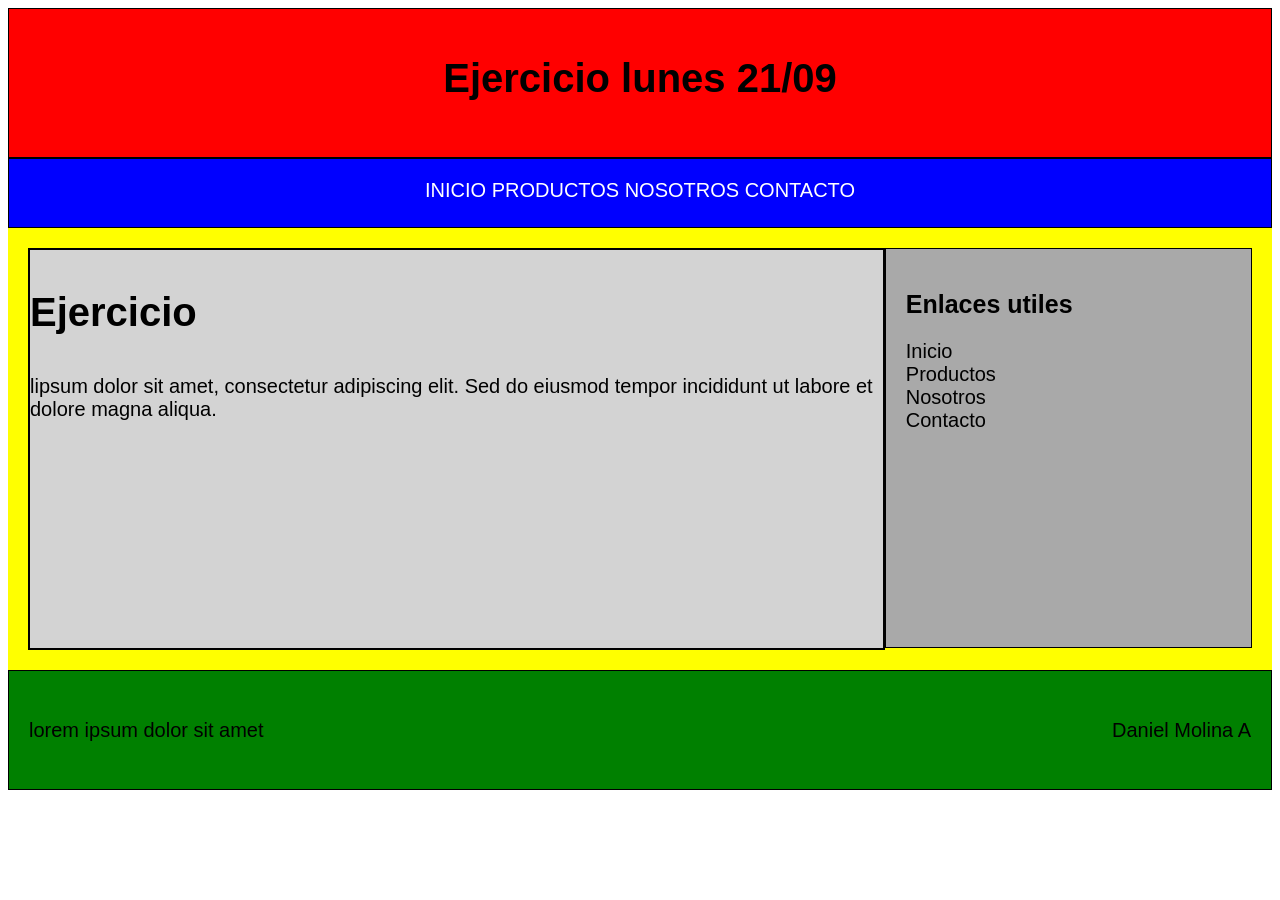
==== 22-09/index.html @ 08b27694 "Update footer text to placeholder content" ====
<!DOCTYPE html>
<html lang="es">
<head>
    <meta charset="UTF-8">
    <meta name="viewport" content="width=device-width, initial-scale=1.0">
    <title>Ejercicio lunes 21/09</title>
    <link rel="stylesheet" href="assets/css/styles.css">
</head>
<body>
    <header>
        <h1>Ejercicio lunes 21/09</h1>
    </header>
    <nav>
        <a href="#">Inicio</a>
        <a href="#">Productos</a>
        <a href="#">Nosotros</a>
        <a href="#">Contacto</a>
    </nav>
    <div class="container">
            
        <main>
            <section>   
                <article>
                    <h1>Ejercicio</h1>
                    <p>lipsum dolor sit amet, consectetur adipiscing elit. Sed do eiusmod tempor incididunt ut labore et dolore magna aliqua.</p>
                </article>
            </section>
        </main>
        <aside>
                <h2>Enlaces utiles</h2>
                <a href="#">Inicio</a>
                <a href="#">Productos</a>
                <a href="#">Nosotros</a>
                <a href="#">Contacto</a>
            </aside>
    </div>
    
    <footer>
        <p>lorem ipsum dolor sit amet</p>
        <p>Daniel Molina A</p>  
    </footer>
</body>
</html>
---- 22-09/assets/css/styles.css ----
*{
    box-sizing: border-box;
}

html{
    font-size: 20px;
    font-family: Arial, Helvetica, sans-serif;
}

header{
    background-color: red;
    height: 150px;
    width: 100%;
    margin: 0 auto;
    text-align: center;
    padding: 20px;
    border: 1px solid black;
}

nav{
    padding: 20px;
    width: 100%;
    height: 70px;
    background-color: blue;
    border: 1px solid black;
    text-align: center;
    
}

nav a{
    color: white;
    text-decoration: none;
    text-transform: uppercase;
}

div.container{
    width: 100%;
    margin: 0 auto;
    padding: 20px;
    background-color: yellow;
    display: flex;
    flex-direction: row;
    justify-content: space-between;
    
}

main{
    width: 70%;
    margin: 0 auto;
    background-color: pink;
    border: 1px solid black;

}

section{
    height: 400px;
    background-color: lightgray;
    border: 1px solid black;
}

aside{
    width: 30%;
    height: 400px;
    padding: 20px;
    background-color: darkgray;
    border: 1px solid black;
    display: flex;
    flex-direction: column;
}

aside a{
    color: black;
    text-decoration: none;
}

footer{
    padding: 20px;
    width: 100%;
    height: 120px;
    background-color: green;
    border: 1px solid black;
    display: flex;
    flex-direction: row;
    justify-content: space-between;
    align-items: center;
}

h1{
    font-size: 2rem;
}
h2{
    font-size: 1.25rem;
}
h3{
    font-size: 1rem;
}
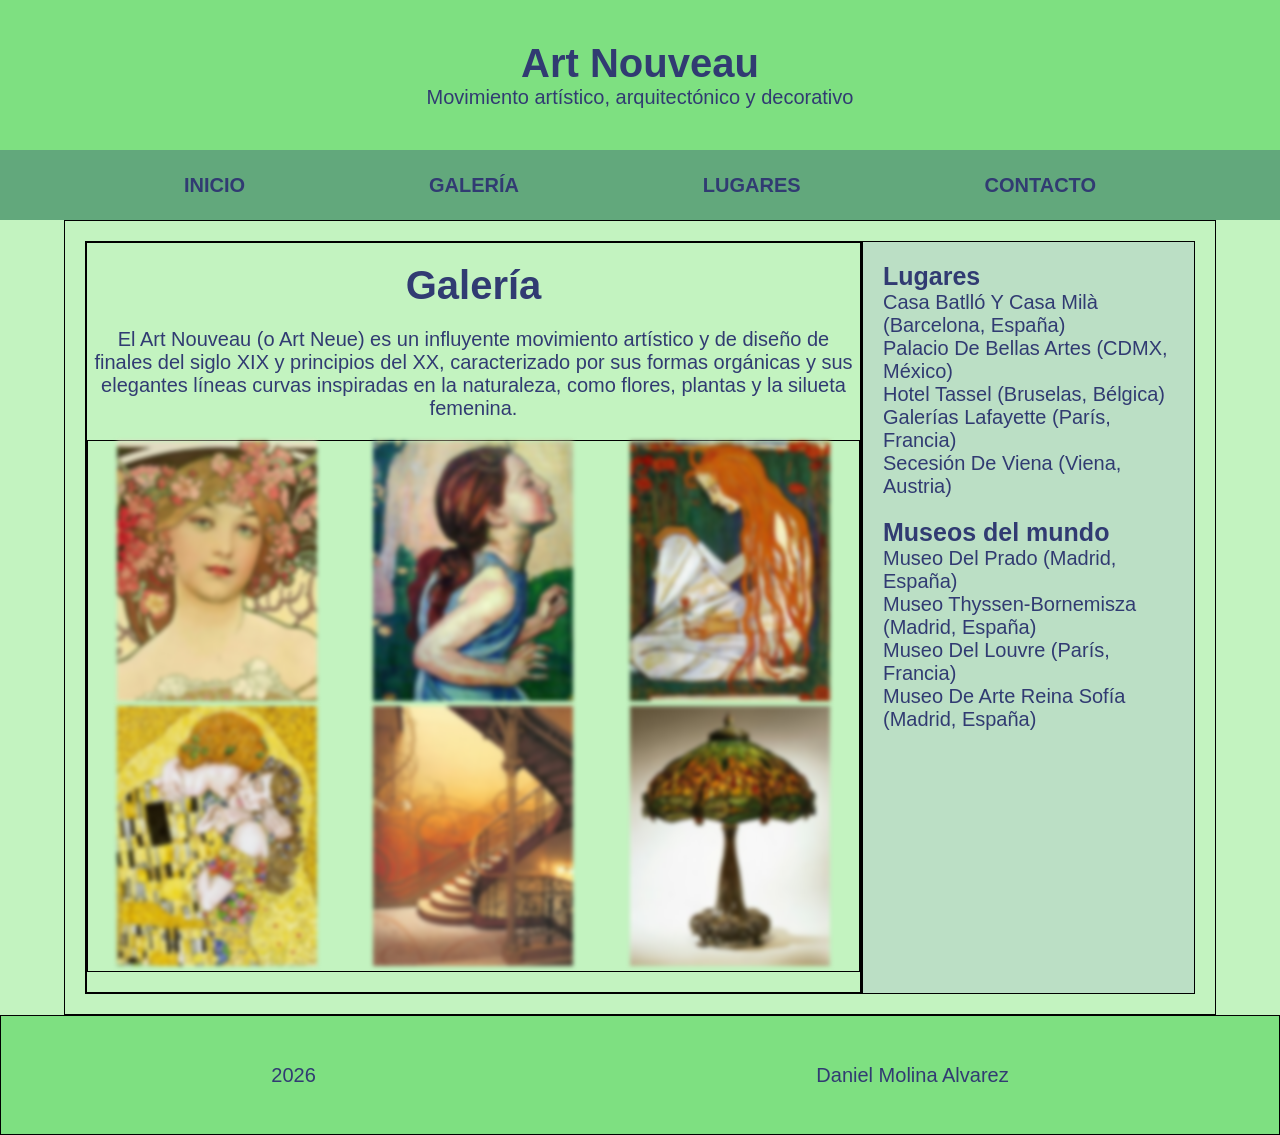
==== commit 0b4ec09b: "Add HTML structure and content for Art Nouveau gallery project - Created index.html with semantic HT" ====
--- a/22-09/index.html
+++ b/22-09/index.html
@@ -3,41 +3,69 @@
 <head>
     <meta charset="UTF-8">
     <meta name="viewport" content="width=device-width, initial-scale=1.0">
-    <title>Ejercicio lunes 21/09</title>
+    <title>Art Nouveau</title>
     <link rel="stylesheet" href="assets/css/styles.css">
 </head>
 <body>
     <header>
-        <h1>Ejercicio lunes 21/09</h1>
+        <h1>Art Nouveau</h1>
+        <p>Movimiento artístico, arquitectónico y decorativo</p>
     </header>
     <nav>
         <a href="#">Inicio</a>
-        <a href="#">Productos</a>
-        <a href="#">Nosotros</a>
+        <a href="#">Galería</a>
+        <a href="#">Lugares</a>
         <a href="#">Contacto</a>
     </nav>
+    
     <div class="container">
             
         <main>
             <section>   
                 <article>
-                    <h1>Ejercicio</h1>
-                    <p>lipsum dolor sit amet, consectetur adipiscing elit. Sed do eiusmod tempor incididunt ut labore et dolore magna aliqua.</p>
+                    <h1>Galería</h1>
+                    <p>El Art Nouveau (o Art Neue) es un influyente movimiento artístico y de diseño de finales del siglo XIX y principios del XX, caracterizado por sus formas orgánicas y sus elegantes líneas curvas inspiradas en la naturaleza, como flores, plantas y la silueta femenina.</p>
+                    <table cellspacing="0" cellpadding="0">
+                        <tr>
+                            <td><img src="assets/img/art1.jpg" alt="Ilustración estilo Art Nouveau de rostro femenino rodeado de flores rosadas."></td>
+                            <td><img src="assets/img/art2.jpg" alt="Pintura de perfil de una joven con vestido azul e inclinación hacia arriba."></td>
+                            <td><img src="assets/img/art3.jpg" alt="Ilustración Art Nouveau de mujer con largo cabello pelirrojo sentada entre amapolas."></td>
+                        </tr>
+                        <tr>
+                            <td><img src="assets/img/art4.jpg" alt="Pintura 'El Beso' de Gustav Klimt con pareja abrazada en tonalidades doradas."></td>
+                            <td><img src="assets/img/art5.jpg" alt="Escalera de caracol con hierro forjado y murales orgánicos de la Maison Tassel."></td>
+                            <td><img src="assets/img/art6.jpg" alt="Lámpara de mesa estilo Tiffany con pantalla de vitral multicolor y motivo de libélulas."></td>
+                        </tr>
+                    </table>
                 </article>
             </section>
         </main>
         <aside>
-                <h2>Enlaces utiles</h2>
-                <a href="#">Inicio</a>
-                <a href="#">Productos</a>
-                <a href="#">Nosotros</a>
-                <a href="#">Contacto</a>
-            </aside>
+            <section>
+                <h2>Lugares</h2>
+                <ul>
+                    <li><a href="#">Casa Batlló y Casa Milà (Barcelona, España)</a></li>
+                    <li><a href="#">Palacio de Bellas Artes (CDMX, México)</a></li>
+                    <li><a href="#">Hotel Tassel (Bruselas, Bélgica)</a></li>
+                    <li><a href="#">Galerías Lafayette (París, Francia)</a></li>
+                    <li><a href="#">Secesión de Viena (Viena, Austria)</a></li>
+                </ul>
+            </section>
+            <section>
+                <h2>Museos del mundo</h2>
+                <ul>
+                    <li><a href="#">Museo del Prado (Madrid, España)</a></li>
+                    <li><a href="#">Museo Thyssen-Bornemisza (Madrid, España)</a></li>
+                    <li><a href="#">Museo del Louvre (París, Francia)</a></li>
+                    <li><a href="#">Museo de Arte Reina Sofía (Madrid, España)</a></li>
+                </ul>
+            </section>
+        </aside>
     </div>
     
     <footer>
-        <p>lorem ipsum dolor sit amet</p>
-        <p>Daniel Molina A</p>  
+        <p>2026</p>
+        <a href="https://www.linkedin.com/in/daniel-molina-alvarez/" target="_blank">Daniel Molina Alvarez</a>
     </footer>
 </body>
 </html>
--- a/22-09/assets/css/styles.css
+++ b/22-09/assets/css/styles.css
@@ -1,90 +1,141 @@
 *{
     box-sizing: border-box;
+    margin: 0;
+    padding: 0;
 }
 
 html{
     font-size: 20px;
     font-family: Arial, Helvetica, sans-serif;
 }
-
+body{
+    background-color: #c3f3c0;
+    color:#313b72;
+}
 header{
-    background-color: red;
+    background-color: #7ee081;
     height: 150px;
     width: 100%;
+    display: flex;
+    flex-direction: column;
+    justify-content: center;
+    align-items: center;
+
+    /* border: 1px solid black; */
+}
+
+nav{
+    background-color:#62a87c;
+    /* border: 1px solid black; */
+    display: flex;
+    flex-direction: row;
+    justify-content: space-evenly;
+    align-items: center;
+    width: 100%;
+    height: 70px; 
+    text-align: center; 
+}
+
+a{
+    color: #313b72;
+    text-decoration: none;
+    text-transform: uppercase;
+    font-weight: bold;
+}
+
+a:hover{
+    color: #462255;
+    text-decoration: underline;
+}
+
+
+div.container{
+    width: 90%;
     margin: 0 auto;
-    text-align: center;
     padding: 20px;
+    border: 1px solid black;
+    display: flex;
+    flex-direction: row;
+    justify-content: space-between;
+
+    
+}
+
+
+main{
+    width: 70%;
+    margin: auto;
+    border: 1px solid black;
+    min-height: 50vh;
+}
+
+main > section{
     border: 1px solid black;
 }
 
-nav{
-    padding: 20px;
+article{
+    margin: 20px auto;
+    text-align: center;
+}
+article>p{
+    margin: 20px auto;
+}
+table{
+    border: 1px solid black;
     width: 100%;
-    height: 70px;
-    background-color: blue;
-    border: 1px solid black;
-    text-align: center;
-    
+    border-collapse: collapse;
 }
 
-nav a{
-    color: white;
-    text-decoration: none;
-    text-transform: uppercase;
+img{
+    width: 200px;
+    height: auto;
+    filter: blur(2px);
 }
-
-div.container{
-    width: 100%;
-    margin: 0 auto;
-    padding: 20px;
-    background-color: yellow;
-    display: flex;
-    flex-direction: row;
-    justify-content: space-between;
-    
-}
-
-main{
-    width: 70%;
-    margin: 0 auto;
-    background-color: pink;
-    border: 1px solid black;
-
-}
-
-section{
-    height: 400px;
-    background-color: lightgray;
-    border: 1px solid black;
+img:hover{
+    filter: none;
+    transition: all 0.3s ease-in-out;
 }
 
 aside{
     width: 30%;
-    height: 400px;
     padding: 20px;
-    background-color: darkgray;
     border: 1px solid black;
     display: flex;
     flex-direction: column;
+    gap: 20px;
+    background-color: #bbdfc5;
+}
+
+li{
+    list-style: none;
+}
+aside > h2{
+    margin-bottom: 10px;
 }
 
 aside a{
-    color: black;
     text-decoration: none;
+    text-transform: capitalize;
+    font-weight:normal;
 }
 
 footer{
+    background-color: #7ee081;
     padding: 20px;
     width: 100%;
     height: 120px;
-    background-color: green;
     border: 1px solid black;
     display: flex;
     flex-direction: row;
-    justify-content: space-between;
+    justify-content: space-around;
     align-items: center;
 }
-
+footer a{
+    color: #313b72;
+    text-decoration: none;
+    text-transform: capitalize;
+    font-weight: normal;
+}
 h1{
     font-size: 2rem;
 }
